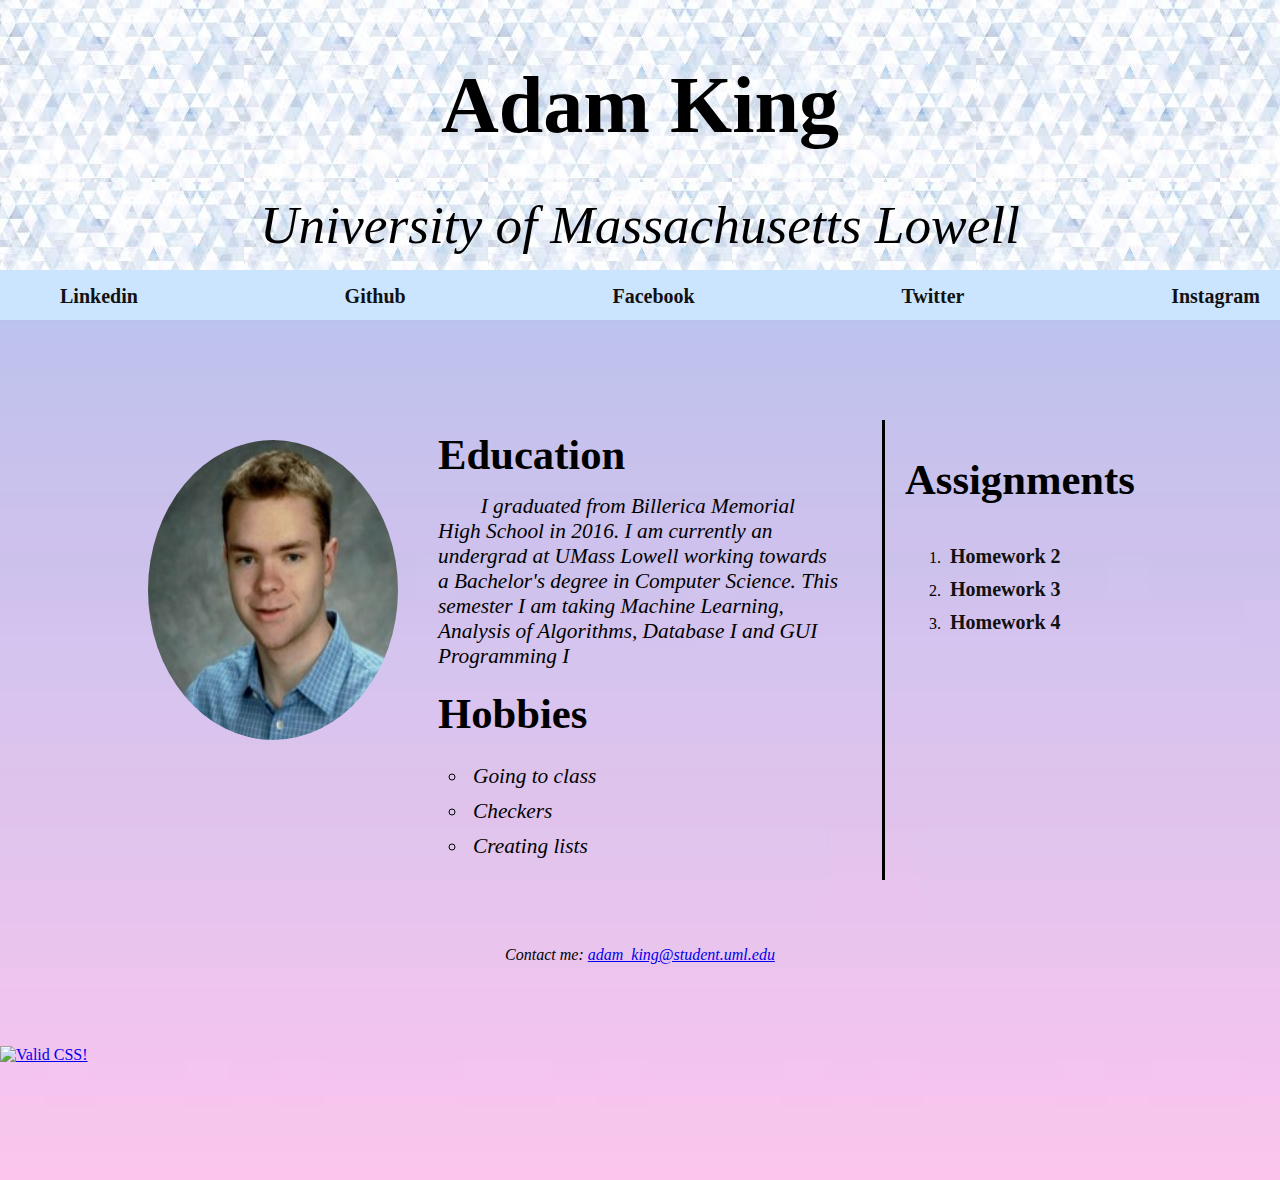
==== index.html @ 64378ba3 "Brought files from cs.uml.edu to repository" ====
<!DOCTYPE html>
<html lang="en">
<!--
File: /~aking/public_html/index.html
GUI Programming I Assignment 4: Styling you first webpage with css
Adam M. King, UMass Lowell Computer Science Student
adam_king@student.uml.edu
uml.cs username: aking
Updated September 17, 2019
Description: This is the html file I wil be styling for assignment 4.
There isn't too much here, just some basic info and links, but it
serves as a base for styling done in the corresponding style.css <fieldset>
linked within this file.
-->
   <head>
       <meta charset="utf-8">
       <title>
           Adam King Website
       </title>
       <link href="css/style.css" rel="stylesheet">
   </head>
   <body>
     <div id="intro">
         <!-- Intro header with my name and school -->
         <h1>Adam King</h1>
         <p>University of Massachusetts Lowell</p>
     </div>

     <div id="social">
         <!-- Links to some of my social media. Only the Github and LinkedIn link are real. The other I just added
         beacuse I wanted to have more links   -->
         <ul>
             <li><a href="https://www.linkedin.com/in/adam-king-uml">Linkedin</a></li>
             <li><a href="https://github.com/adk3798">Github</a></li>
             <li><a href="http://weblab.cs.uml.edu/~aking/not_found.html">Facebook</a></li>
             <li><a href="http://weblab.cs.uml.edu/~aking/not_found.html">Twitter</a></li>
             <li><a href="http://weblab.cs.uml.edu/~aking/not_found.html">Instagram</a></li>
         </ul>
     </div>
       <!-- the wrapper div will hold everything outside of the header and social nav bar
       this includes the about me section, my picture, the footer and assignment links -->
       <div id="wrapper">

           <!-- About me section will contain a picture of me, education and hobbies-->
           <div id="about">

              <!-- links to a picture of me so viewers know what I look like (sort of, the picture is 4 years old) -->
               <div class="me">
                   <img src="images/me.jpg" alt="me" >
               </div>

               <!-- Brief brackground of my education. Just uses simple header and paragraph tags Also
               includes my current classes -->
               <div id="about_info">
                   <h3>Education</h3>
                   <p>&emsp;&emsp;I graduated from Billerica Memorial High School in 2016.
                   I am currently an undergrad at UMass Lowell working towards a Bachelor's degree in Computer Science.
                   This semester I am taking Machine Learning, Analysis of Algorithms, Database I and
                   GUI Programming I<br></p>

                   <!-- "Hobbies". Used an unordered list format -->
                   <h3>Hobbies</h3>
                   <ul>
                     <li>Going to class</li>
                     <li>Checkers</li>
                     <li>Creating lists</li>
                   </ul>
               </div>
           </div>

           <div id="assignments">
               <!-- This will serve as a directory to see the pages for each assignment.-->
               <h2>Assignments</h2>
               <ol>
                   <li><a href="http://weblab.cs.uml.edu/~aking/index_old.html">Homework 2</a></li>
                   <li><a href="http://weblab.cs.uml.edu/~aking/HW3/index.html">Homework 3</a></li>
                   <li><a href="http://weblab.cs.uml.edu/~aking/index.html">Homework 4</a></li>
               </ol>
           </div>
           <!-- footer which will contain just a link to my email -->
           <div id="footer">
               <p> Contact me: <a class="email" href="mailto:adam_king@student.uml.edu">adam_king@student.uml.edu</a> </p>
           </div>
        </div>

         <p>
             <a href="http://jigsaw.w3.org/css-validator/check/referer">
                 <img style="border:0;width:88px;height:31px"
                     src="http://jigsaw.w3.org/css-validator/images/vcss"
                     alt="Valid CSS!" />
             </a>
         </p>
   </body>
</html>
---- css/style.css ----
/*
File: /~aking/public_html/css/style.css
GUI Programming I Assignment 4: Styling you first webpage with css
Adam M. King, UMass Lowell Computer Science Student
adam_king@student.uml.edu
uml.cs username: aking
Updated September 17, 2019
Description: This is the css file used to style the html found at
/~adking/public_html/index.html. That file is a very basic file but this
style sheet make it look much nicer.
*/

/*
For the body section the main thing is the sizing and the background. I have a
sort of gradient background visible everywhere below the page's header and
social navbar. I alos gave margin of 0 and min-height 100% becuase I wanted the
body to take up the whole page with no whitespace on any side.
*/
body {
  background-image: url('../images/mbg.jpg');
  background-size: cover;
  background-repeat: repeat-x;
  margin: 0px;
  padding-bottom: 100px;
  min-height: 100%;
}

/*
This is the section that has my name and school. I gave it a different background
from the rest of the page because I thought that looked better. The grid rows are to
help keep the text at the correct height within the header and the min-width keeps
the text from getting too squished and spreading outside of the header.
*/
#intro {
    text-align: center;
    height: 270px;
    min-width: 830px;
    background-image: url('../images/pbg.jpg');
    display: grid;
    grid-template-rows: 30px 150px 90px;
    margin-bottom: 0px;
}

/*
Both the #intro h1 and #intro p sections are mostly just text styling as well
as auto margins to keep the text centered.
*/
#intro h1 {
  font-size: 60pt;
  grid-row: 2/3;
  vertical-align: middle;
  margin-top: auto;
  margin-bottom: auto;
}

#intro p {
  font-size: 40pt;
  font-style: italic;
  grid-row: 3/4;
  margin-top: auto;
  margin-bottom: auto;
}

/*
The social navbar will keep a bunch of links to social media. The min-width
was picked to stop the links from getting too squished
*/
#social {
    background: #cce5ff;
    margin-bottom: 0px;
    margin-top: 0px;
    height: 50px;
    min-width: 830px;
    max-width: 100%;
}

/*
The next three sections are mostly about spacing the links in the navbar.
The goal is to have the links equally spaced across the page at any width
along with decent padding so they son't get to close to the edge of the page.
*/
#social ul {
    text-align: justify;
    min-width: 560px;
    max-width: 1400px;
    height: 50px;
    margin-right: auto;
    margin-left: auto;
    margin-top: 0px;
    margin-bottom: 0px;
    vertical-align: middle;
}

#social ul:after {
    content: '';
    display: inline-block;
    width: 100%;
}

#social li {
    display: inline-block;
    padding-right: 20px;
    padding-left: 20px;
    padding-top: 15px;
    padding-bottom: 15px;
    vertical-align: middle;
}

/*
The next two sections are about styling the links. I removed text styling,
increased font size, made it bold, colored it black and made it so the
background around the link turns red when you hover over it
*/
#social li a {
  color: #111111;
  text-decoration: none;
  font-weight: bold;
  font-size: 15pt;
}

#social li a:hover {
  background-color: #ff0000;
}

/*
This section is mostly about spacing the about me, assignments and footer
section of the page. I did this using a grid. I alos used this section to
center the page (auto left/right margin) and make sure the content
wasn't too close to the social bar (top margin)
*/
#wrapper {
  display: grid;
  grid-template-columns: minmax(500px, 1fr) 300px;
  grid-template-rows: minmax(0, 1fr) 150px;
  margin-right: auto;
  margin-left: auto;
  max-width: 80%;
  min-width: 830px;
  margin-top: 100px;
}

/*
This sections is for organizing the elements within the about me section.
It is done with a simple two column grid, one for my picture, one for
about me info.
*/
#about {
  grid-row: 1/2;
  grid-column: 1/2;
  display: grid;
  grid-template-columns: 300px minmax(200px, 1fr);
}

/*
The next two sections do a combination of giving my image proper padding so it
isn't too close to the text as well as make it show up in an oval shape instead
of the rectangle it is by default (all those 50% border lines)
*/
#about .me {
  grid-column: 1/2;
  padding: 20px;
  overflow: hidden;
  min-width: 270px;
}

#about .me img {
  display: inline-block;
  position: relative;
  min-height: 300px;
  max-width: 250px;
  border-top-left-radius: 50% 50%;
  border-top-right-radius: 50% 50%;
  border-bottom-right-radius: 50% 50%;
  border-bottom-left-radius: 50% 50%;
}


/*
All the about info sections are pretty straightforward. Mostly just text styling
with a bit of spacing.
*/
#about #about_info {
  grid-column: 2/3;
  min-width: 200px;
}

#about_info h3{
  font-size: 32pt;
  padding: 5px;
  margin: 5px;
}

#about_info p{
  font-size: 16pt;
  font-style: italic;
  padding: 5px;
  padding-bottom: 10px;
  margin: 5px;
}

#about_info ul{
  list-style-type: circle;
}

#about_info li{
  font-size: 16pt;
  font-style: italic;
  padding: 5px;
}

/*
assignment assignments h2 and assignments li sections cover spacing within
the assignments section as well as text styling. I added a left border to clearly
separate this section from the about me section.
*/
#assignments {
  grid-row: 1/2;
  grid-column: 2/3;
  border-left-style: solid;
  width: 300px;
  margin-left: 30px;
  padding-left: 20px;
}

#assignments h2 {
  font-size: 32pt;
  text-align: left;
}

#assignments li{
  padding-top: 15px;
  padding: 5px;
}

/*
I styled the assignments links exactly the same as the social bar links. No decorations,
black text, red background on hover.
*/
#assignments a {
  color: #111111;
  text-decoration: none;
  font-weight: bold;
  font-size: 15pt;
}

#assignments a:hover {
  background-color: #ff0000;
}

/*
No fancy styling in the footer section, jsut made sure it ook up the right portion of
the grid, centered the text and styled the font
*/
#footer {
  grid-row: 2/3;
  grid-column: 1/3;
  text-align: center;
  font-style: italic;
  padding-top: 50px;
}
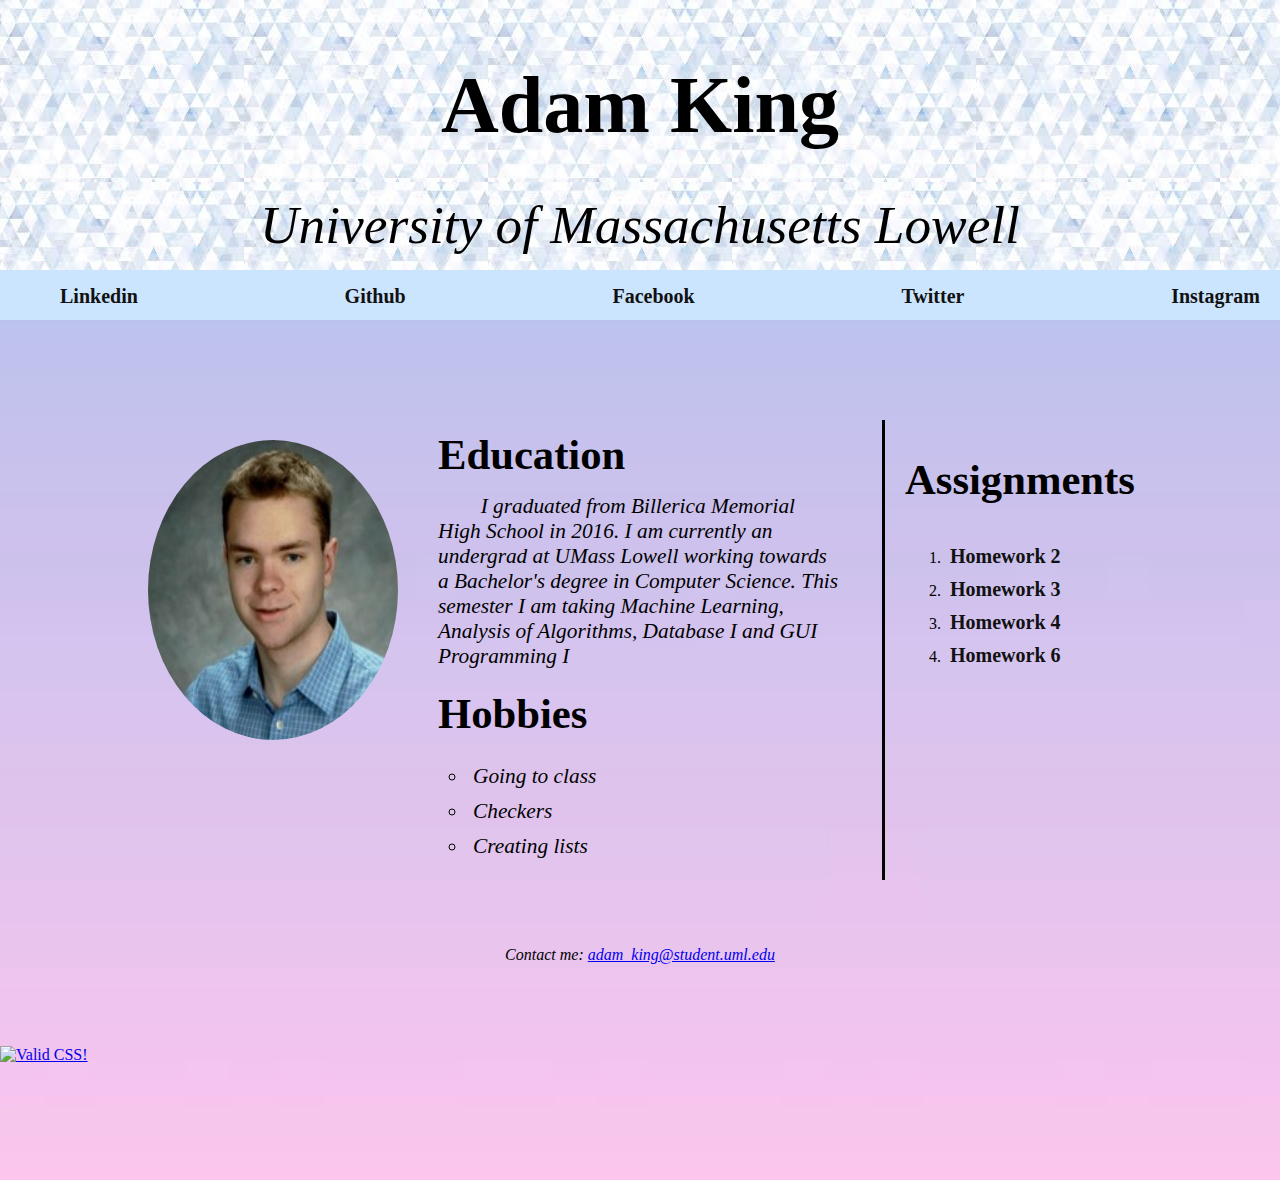
==== commit 3dc0761c: "HW6" ====
--- a/index.html
+++ b/index.html
@@ -32,9 +32,9 @@
          <ul>
              <li><a href="https://www.linkedin.com/in/adam-king-uml">Linkedin</a></li>
              <li><a href="https://github.com/adk3798">Github</a></li>
-             <li><a href="http://weblab.cs.uml.edu/~aking/not_found.html">Facebook</a></li>
-             <li><a href="http://weblab.cs.uml.edu/~aking/not_found.html">Twitter</a></li>
-             <li><a href="http://weblab.cs.uml.edu/~aking/not_found.html">Instagram</a></li>
+             <li><a href="https://adk3798.github.io/myPage/not_found.html">Facebook</a></li>
+             <li><a href="https://adk3798.github.io/myPage/not_found.html">Twitter</a></li>
+             <li><a href="https://adk3798.github.io/myPage/not_found.html">Instagram</a></li>
          </ul>
      </div>
        <!-- the wrapper div will hold everything outside of the header and social nav bar
@@ -72,9 +72,10 @@
                <!-- This will serve as a directory to see the pages for each assignment.-->
                <h2>Assignments</h2>
                <ol>
-                   <li><a href="http://weblab.cs.uml.edu/~aking/index_old.html">Homework 2</a></li>
-                   <li><a href="http://weblab.cs.uml.edu/~aking/HW3/index.html">Homework 3</a></li>
-                   <li><a href="http://weblab.cs.uml.edu/~aking/index.html">Homework 4</a></li>
+                   <li><a href="https://adk3798.github.io/myPage/index_old.html">Homework 2</a></li>
+                   <li><a href="https://adk3798.github.io/myPage/HW3/index.html">Homework 3</a></li>
+                   <li><a href="https://adk3798.github.io/myPage/index.html">Homework 4</a></li>
+                   <li><a href="https://adk3798.github.io/myPage/HW6/index.html">Homework 6</a></li>
                </ol>
            </div>
            <!-- footer which will contain just a link to my email -->
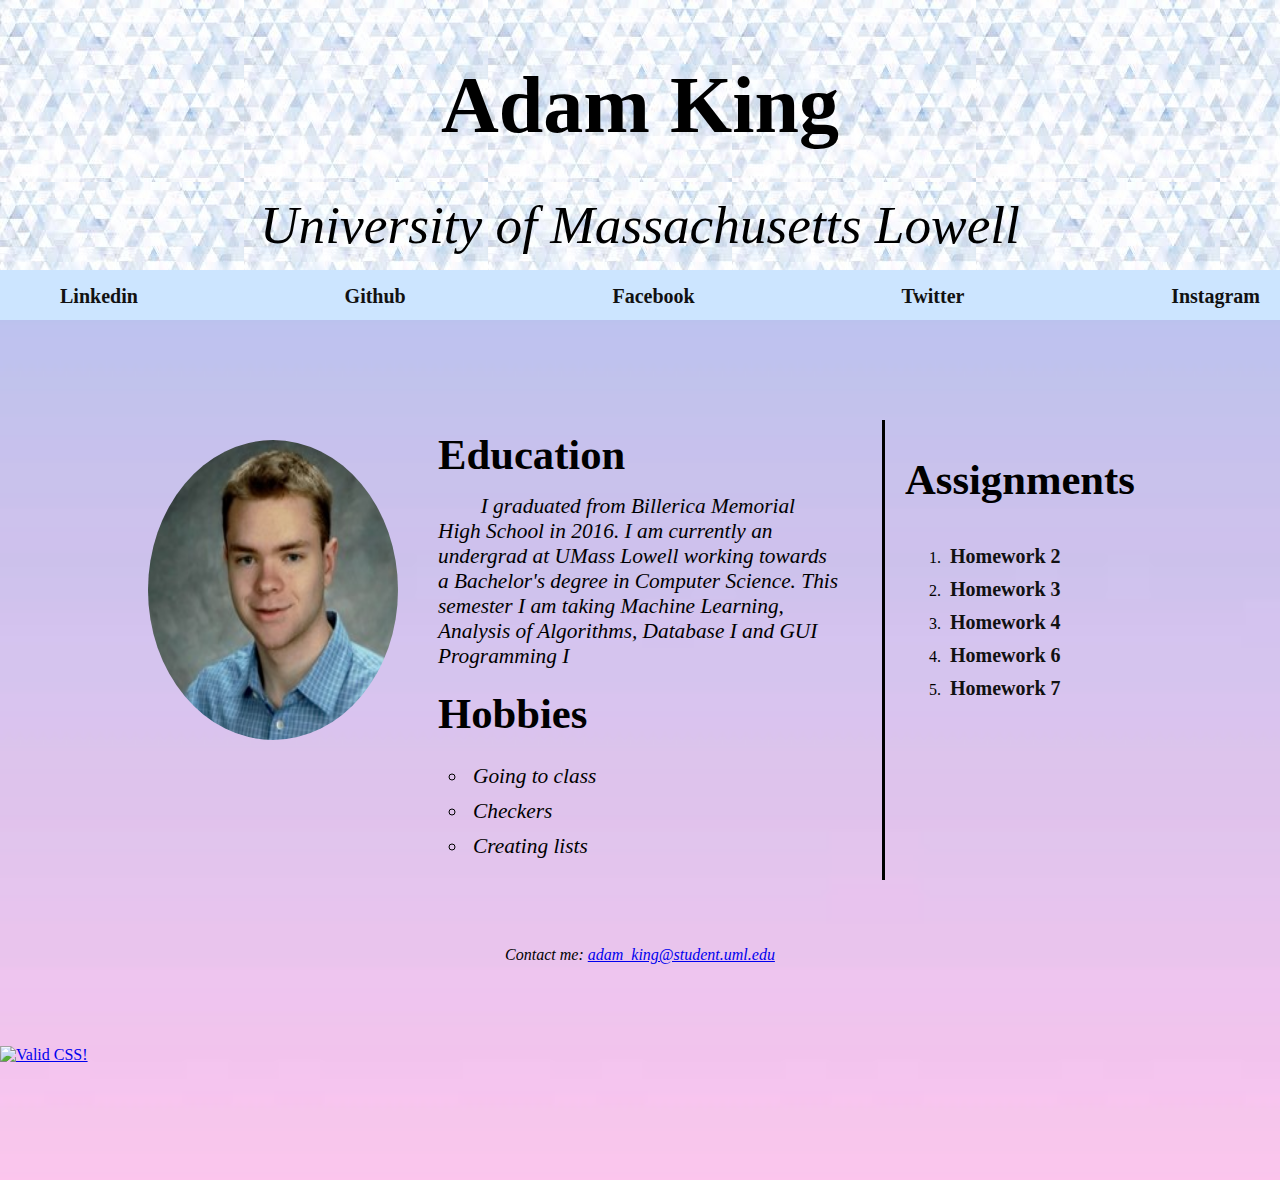
==== commit de1203d9: "Adding HW7 to main page homework list" ====
--- a/index.html
+++ b/index.html
@@ -76,6 +76,7 @@
                    <li><a href="https://adk3798.github.io/myPage/HW3/index.html">Homework 3</a></li>
                    <li><a href="https://adk3798.github.io/myPage/index.html">Homework 4</a></li>
                    <li><a href="https://adk3798.github.io/myPage/HW6/index.html">Homework 6</a></li>
+                   <li><a href="https://adk3798.github.io/myPage/HW7/index.html">Homework 7</a></li>
                </ol>
            </div>
            <!-- footer which will contain just a link to my email -->
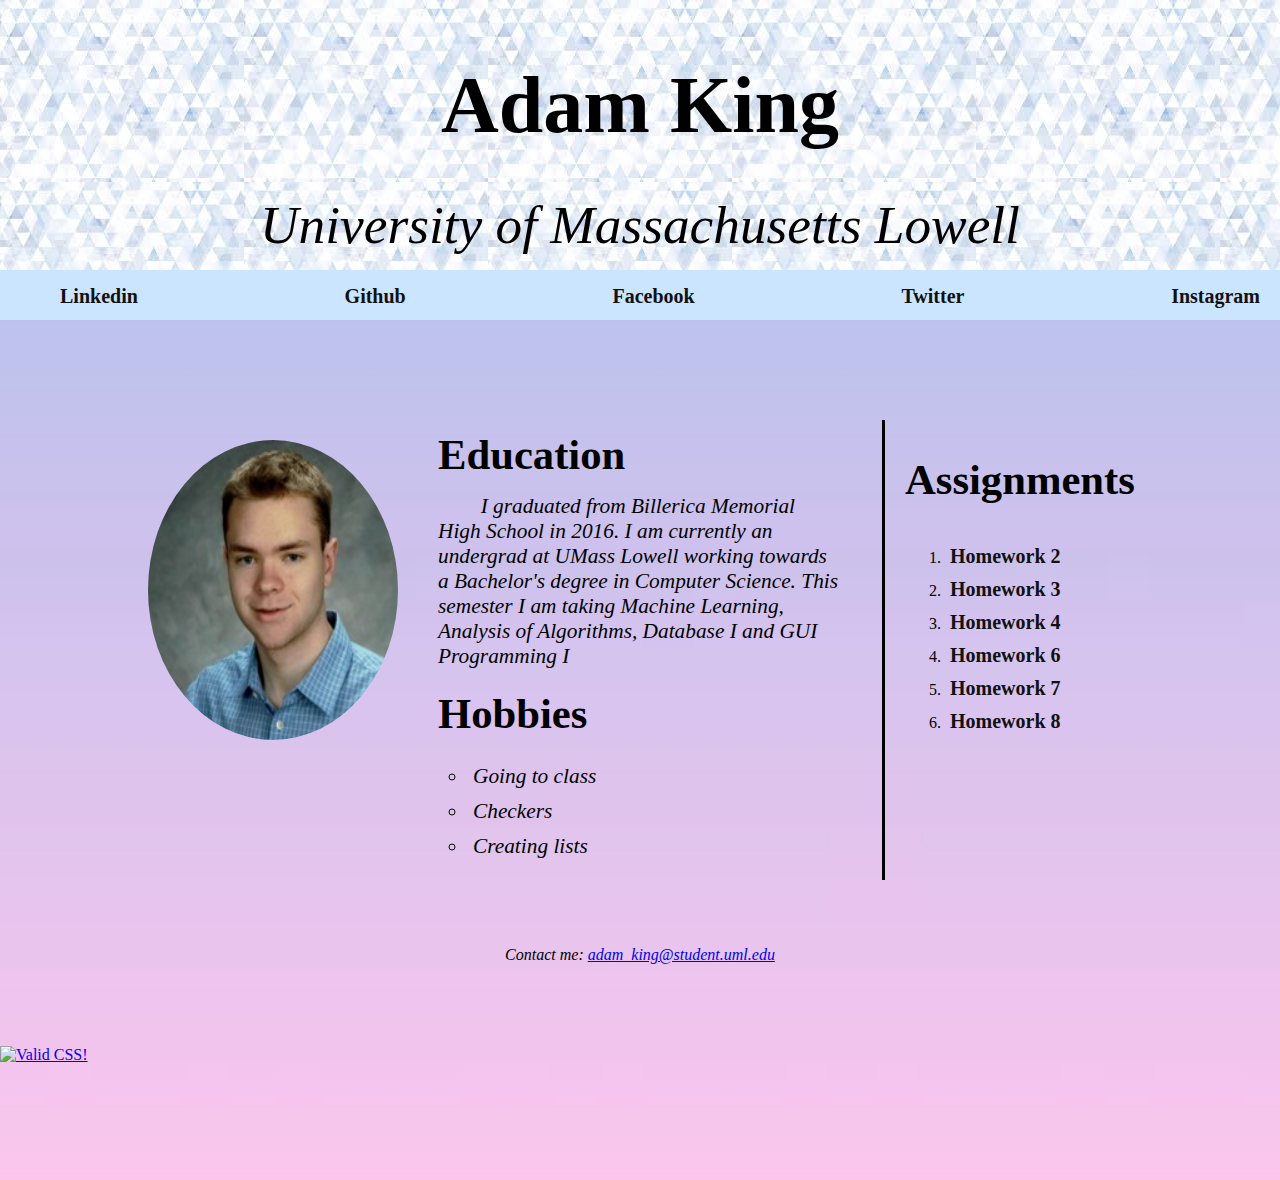
==== commit 329757b5: "HW8" ====
--- a/index.html
+++ b/index.html
@@ -77,6 +77,7 @@
                    <li><a href="https://adk3798.github.io/myPage/index.html">Homework 4</a></li>
                    <li><a href="https://adk3798.github.io/myPage/HW6/index.html">Homework 6</a></li>
                    <li><a href="https://adk3798.github.io/myPage/HW7/index.html">Homework 7</a></li>
+                   <li><a href="https://adk3798.github.io/myPage/HW8/index.html">Homework 8</a></li>
                </ol>
            </div>
            <!-- footer which will contain just a link to my email -->
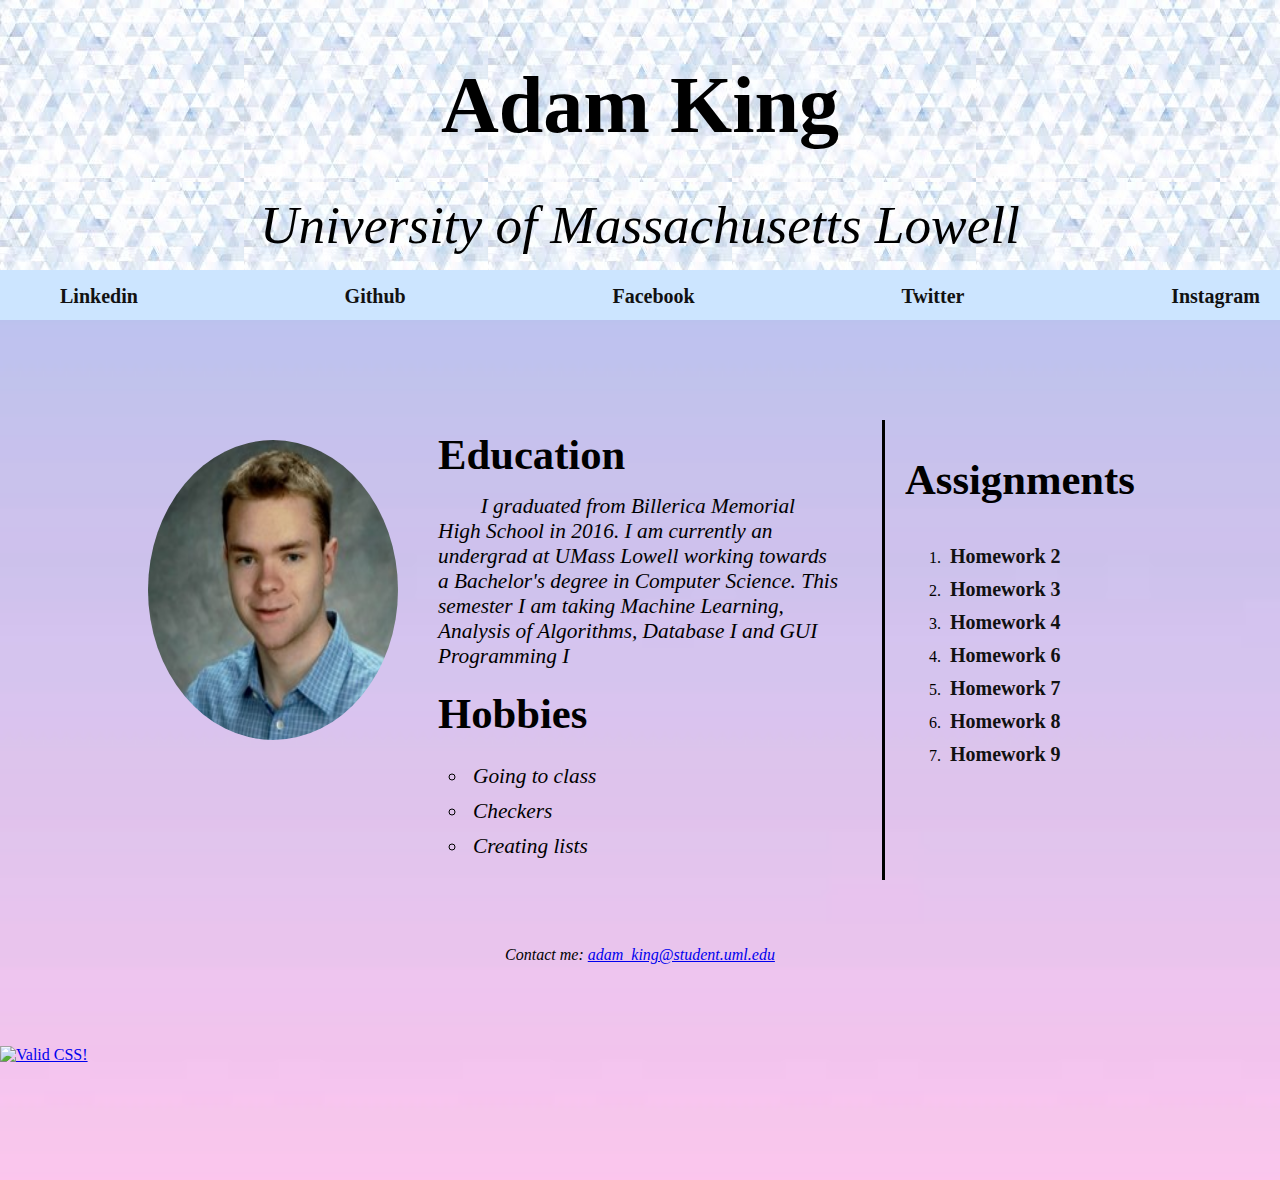
==== commit 22c40e92: "Adding HW9 to index" ====
--- a/index.html
+++ b/index.html
@@ -78,6 +78,7 @@
                    <li><a href="https://adk3798.github.io/myPage/HW6/index.html">Homework 6</a></li>
                    <li><a href="https://adk3798.github.io/myPage/HW7/index.html">Homework 7</a></li>
                    <li><a href="https://adk3798.github.io/myPage/HW8/index.html">Homework 8</a></li>
+                   <li><a href="https://adk3798.github.io/myPage/HW9/index.html">Homework 9</a></li>
                </ol>
            </div>
            <!-- footer which will contain just a link to my email -->
